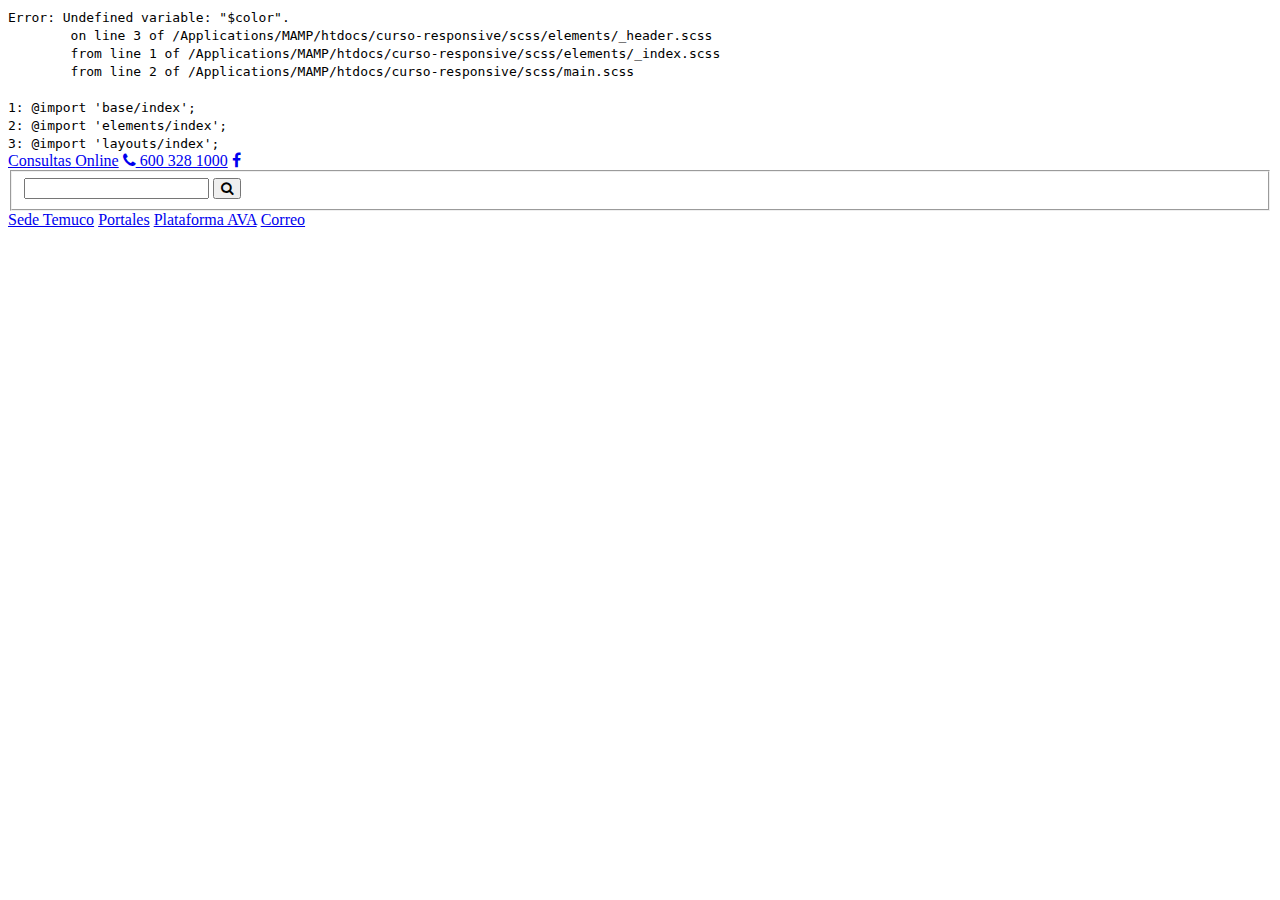
==== index.html @ 894b499f "Implementa header top" ====
<!DOCTYPE html>
<html lang="en">
<head>
   <meta charset="UTF-8">
   <title>Universidad Mayor</title>
   <link rel="stylesheet" type="text/css" href="css/main.css"/>
   <link rel="stylesheet" type="text/css" href="lib/font-awesome/css/font-awesome.min.css"/>
</head>
<body>
   <header>
      <div class="headerTop">
         <div class="inner">
            <div class="wrapInfo">
               <a href="#">Consultas <span>Online</span></a>
               <a href="tel:6003281000"><span class="fa fa-phone"></span> 600 328 1000</a>
               <a href="#"><span class="fa fa-facebook"></span></a>
            </div>

            <div class="form">
               <form action="#" method="POST">
                  <fieldset>  
                     <input type="text" name="search">
                     <button>
                        <span class="fa fa-search"></span>
                     </button>
                  </fieldset>
               </form>
            </div>            

            <div class="wrapservicios">
               <a href="#">Sede Temuco</a>
               <a href="#">Portales</a>
               <a href="#">Plataforma AVA</a>
               <a href="#">Correo</a>
            </div>
         </div>
      </div>

      <div class="headerBottom">
         
      </div>
   </header>
</body>
</html>
---- css/main.css ----
/*
Error: Undefined variable: "$color".
        on line 3 of /Applications/MAMP/htdocs/curso-responsive/scss/elements/_header.scss
        from line 1 of /Applications/MAMP/htdocs/curso-responsive/scss/elements/_index.scss
        from line 2 of /Applications/MAMP/htdocs/curso-responsive/scss/main.scss

1: @import 'base/index';
2: @import 'elements/index';
3: @import 'layouts/index';

Backtrace:
/Applications/MAMP/htdocs/curso-responsive/scss/elements/_header.scss:3
/Applications/MAMP/htdocs/curso-responsive/scss/elements/_index.scss:1
/Applications/MAMP/htdocs/curso-responsive/scss/main.scss:2
/Applications/CodeKit.app/Contents/Resources/engines/scss/lib/sass/script/tree/variable.rb:49:in `_perform'
/Applications/CodeKit.app/Contents/Resources/engines/scss/lib/sass/script/tree/node.rb:50:in `perform'
/Applications/CodeKit.app/Contents/Resources/engines/scss/lib/sass/tree/visitors/perform.rb:395:in `visit_prop'
/Applications/CodeKit.app/Contents/Resources/engines/scss/lib/sass/tree/visitors/base.rb:36:in `visit'
/Applications/CodeKit.app/Contents/Resources/engines/scss/lib/sass/tree/visitors/perform.rb:158:in `block in visit'
/Applications/CodeKit.app/Contents/Resources/engines/scss/lib/sass/stack.rb:79:in `block in with_base'
/Applications/CodeKit.app/Contents/Resources/engines/scss/lib/sass/stack.rb:115:in `with_frame'
/Applications/CodeKit.app/Contents/Resources/engines/scss/lib/sass/stack.rb:79:in `with_base'
/Applications/CodeKit.app/Contents/Resources/engines/scss/lib/sass/tree/visitors/perform.rb:158:in `visit'
/Applications/CodeKit.app/Contents/Resources/engines/scss/lib/sass/tree/visitors/perform.rb:431:in `block (2 levels) in visit_rule'
/Applications/CodeKit.app/Contents/Resources/engines/scss/lib/sass/tree/visitors/perform.rb:431:in `map'
/Applications/CodeKit.app/Contents/Resources/engines/scss/lib/sass/tree/visitors/perform.rb:431:in `block in visit_rule'
/Applications/CodeKit.app/Contents/Resources/engines/scss/lib/sass/tree/visitors/perform.rb:179:in `with_environment'
/Applications/CodeKit.app/Contents/Resources/engines/scss/lib/sass/tree/visitors/perform.rb:429:in `visit_rule'
/Applications/CodeKit.app/Contents/Resources/engines/scss/lib/sass/tree/visitors/base.rb:36:in `visit'
/Applications/CodeKit.app/Contents/Resources/engines/scss/lib/sass/tree/visitors/perform.rb:158:in `block in visit'
/Applications/CodeKit.app/Contents/Resources/engines/scss/lib/sass/stack.rb:79:in `block in with_base'
/Applications/CodeKit.app/Contents/Resources/engines/scss/lib/sass/stack.rb:115:in `with_frame'
/Applications/CodeKit.app/Contents/Resources/engines/scss/lib/sass/stack.rb:79:in `with_base'
/Applications/CodeKit.app/Contents/Resources/engines/scss/lib/sass/tree/visitors/perform.rb:158:in `visit'
/Applications/CodeKit.app/Contents/Resources/engines/scss/lib/sass/tree/visitors/perform.rb:431:in `block (2 levels) in visit_rule'
/Applications/CodeKit.app/Contents/Resources/engines/scss/lib/sass/tree/visitors/perform.rb:431:in `map'
/Applications/CodeKit.app/Contents/Resources/engines/scss/lib/sass/tree/visitors/perform.rb:431:in `block in visit_rule'
/Applications/CodeKit.app/Contents/Resources/engines/scss/lib/sass/tree/visitors/perform.rb:179:in `with_environment'
/Applications/CodeKit.app/Contents/Resources/engines/scss/lib/sass/tree/visitors/perform.rb:429:in `visit_rule'
/Applications/CodeKit.app/Contents/Resources/engines/scss/lib/sass/tree/visitors/base.rb:36:in `visit'
/Applications/CodeKit.app/Contents/Resources/engines/scss/lib/sass/tree/visitors/perform.rb:158:in `block in visit'
/Applications/CodeKit.app/Contents/Resources/engines/scss/lib/sass/stack.rb:79:in `block in with_base'
/Applications/CodeKit.app/Contents/Resources/engines/scss/lib/sass/stack.rb:115:in `with_frame'
/Applications/CodeKit.app/Contents/Resources/engines/scss/lib/sass/stack.rb:79:in `with_base'
/Applications/CodeKit.app/Contents/Resources/engines/scss/lib/sass/tree/visitors/perform.rb:158:in `visit'
/Applications/CodeKit.app/Contents/Resources/engines/scss/lib/sass/tree/visitors/perform.rb:326:in `block (2 levels) in visit_import'
/Applications/CodeKit.app/Contents/Resources/engines/scss/lib/sass/tree/visitors/perform.rb:326:in `map'
/Applications/CodeKit.app/Contents/Resources/engines/scss/lib/sass/tree/visitors/perform.rb:326:in `block in visit_import'
/Applications/CodeKit.app/Contents/Resources/engines/scss/lib/sass/stack.rb:88:in `block in with_import'
/Applications/CodeKit.app/Contents/Resources/engines/scss/lib/sass/stack.rb:115:in `with_frame'
/Applications/CodeKit.app/Contents/Resources/engines/scss/lib/sass/stack.rb:88:in `with_import'
/Applications/CodeKit.app/Contents/Resources/engines/scss/lib/sass/tree/visitors/perform.rb:323:in `visit_import'
/Applications/CodeKit.app/Contents/Resources/engines/scss/lib/sass/tree/visitors/base.rb:36:in `visit'
/Applications/CodeKit.app/Contents/Resources/engines/scss/lib/sass/tree/visitors/perform.rb:158:in `block in visit'
/Applications/CodeKit.app/Contents/Resources/engines/scss/lib/sass/stack.rb:79:in `block in with_base'
/Applications/CodeKit.app/Contents/Resources/engines/scss/lib/sass/stack.rb:115:in `with_frame'
/Applications/CodeKit.app/Contents/Resources/engines/scss/lib/sass/stack.rb:79:in `with_base'
/Applications/CodeKit.app/Contents/Resources/engines/scss/lib/sass/tree/visitors/perform.rb:158:in `visit'
/Applications/CodeKit.app/Contents/Resources/engines/scss/lib/sass/tree/visitors/perform.rb:326:in `block (2 levels) in visit_import'
/Applications/CodeKit.app/Contents/Resources/engines/scss/lib/sass/tree/visitors/perform.rb:326:in `map'
/Applications/CodeKit.app/Contents/Resources/engines/scss/lib/sass/tree/visitors/perform.rb:326:in `block in visit_import'
/Applications/CodeKit.app/Contents/Resources/engines/scss/lib/sass/stack.rb:88:in `block in with_import'
/Applications/CodeKit.app/Contents/Resources/engines/scss/lib/sass/stack.rb:115:in `with_frame'
/Applications/CodeKit.app/Contents/Resources/engines/scss/lib/sass/stack.rb:88:in `with_import'
/Applications/CodeKit.app/Contents/Resources/engines/scss/lib/sass/tree/visitors/perform.rb:323:in `visit_import'
/Applications/CodeKit.app/Contents/Resources/engines/scss/lib/sass/tree/visitors/base.rb:36:in `visit'
/Applications/CodeKit.app/Contents/Resources/engines/scss/lib/sass/tree/visitors/perform.rb:158:in `block in visit'
/Applications/CodeKit.app/Contents/Resources/engines/scss/lib/sass/stack.rb:79:in `block in with_base'
/Applications/CodeKit.app/Contents/Resources/engines/scss/lib/sass/stack.rb:115:in `with_frame'
/Applications/CodeKit.app/Contents/Resources/engines/scss/lib/sass/stack.rb:79:in `with_base'
/Applications/CodeKit.app/Contents/Resources/engines/scss/lib/sass/tree/visitors/perform.rb:158:in `visit'
/Applications/CodeKit.app/Contents/Resources/engines/scss/lib/sass/tree/visitors/base.rb:52:in `block in visit_children'
/Applications/CodeKit.app/Contents/Resources/engines/scss/lib/sass/tree/visitors/base.rb:52:in `map'
/Applications/CodeKit.app/Contents/Resources/engines/scss/lib/sass/tree/visitors/base.rb:52:in `visit_children'
/Applications/CodeKit.app/Contents/Resources/engines/scss/lib/sass/tree/visitors/perform.rb:167:in `block in visit_children'
/Applications/CodeKit.app/Contents/Resources/engines/scss/lib/sass/tree/visitors/perform.rb:179:in `with_environment'
/Applications/CodeKit.app/Contents/Resources/engines/scss/lib/sass/tree/visitors/perform.rb:166:in `visit_children'
/Applications/CodeKit.app/Contents/Resources/engines/scss/lib/sass/tree/visitors/base.rb:36:in `block in visit'
/Applications/CodeKit.app/Contents/Resources/engines/scss/lib/sass/tree/visitors/perform.rb:186:in `visit_root'
/Applications/CodeKit.app/Contents/Resources/engines/scss/lib/sass/tree/visitors/base.rb:36:in `visit'
/Applications/CodeKit.app/Contents/Resources/engines/scss/lib/sass/tree/visitors/perform.rb:157:in `visit'
/Applications/CodeKit.app/Contents/Resources/engines/scss/lib/sass/tree/visitors/perform.rb:8:in `visit'
/Applications/CodeKit.app/Contents/Resources/engines/scss/lib/sass/tree/root_node.rb:36:in `css_tree'
/Applications/CodeKit.app/Contents/Resources/engines/scss/lib/sass/tree/root_node.rb:20:in `render'
/Applications/CodeKit.app/Contents/Resources/engines/scss/lib/sass/engine.rb:278:in `render'
/Applications/CodeKit.app/Contents/Resources/engines/scss/lib/sass/exec/sass_scss.rb:423:in `run'
/Applications/CodeKit.app/Contents/Resources/engines/scss/lib/sass/exec/sass_scss.rb:63:in `process_result'
/Applications/CodeKit.app/Contents/Resources/engines/scss/lib/sass/exec/base.rb:52:in `parse'
/Applications/CodeKit.app/Contents/Resources/engines/scss/lib/sass/exec/base.rb:19:in `parse!'
/Applications/CodeKit.app/Contents/Resources/engines/scss/bin/scss:13:in `<main>'
*/
body:before {
  white-space: pre;
  font-family: monospace;
  content: "Error: Undefined variable: \"$color\".\A         on line 3 of /Applications/MAMP/htdocs/curso-responsive/scss/elements/_header.scss\A         from line 1 of /Applications/MAMP/htdocs/curso-responsive/scss/elements/_index.scss\A         from line 2 of /Applications/MAMP/htdocs/curso-responsive/scss/main.scss\A \A 1: @import 'base/index';\A 2: @import 'elements/index';\A 3: @import 'layouts/index';"; }
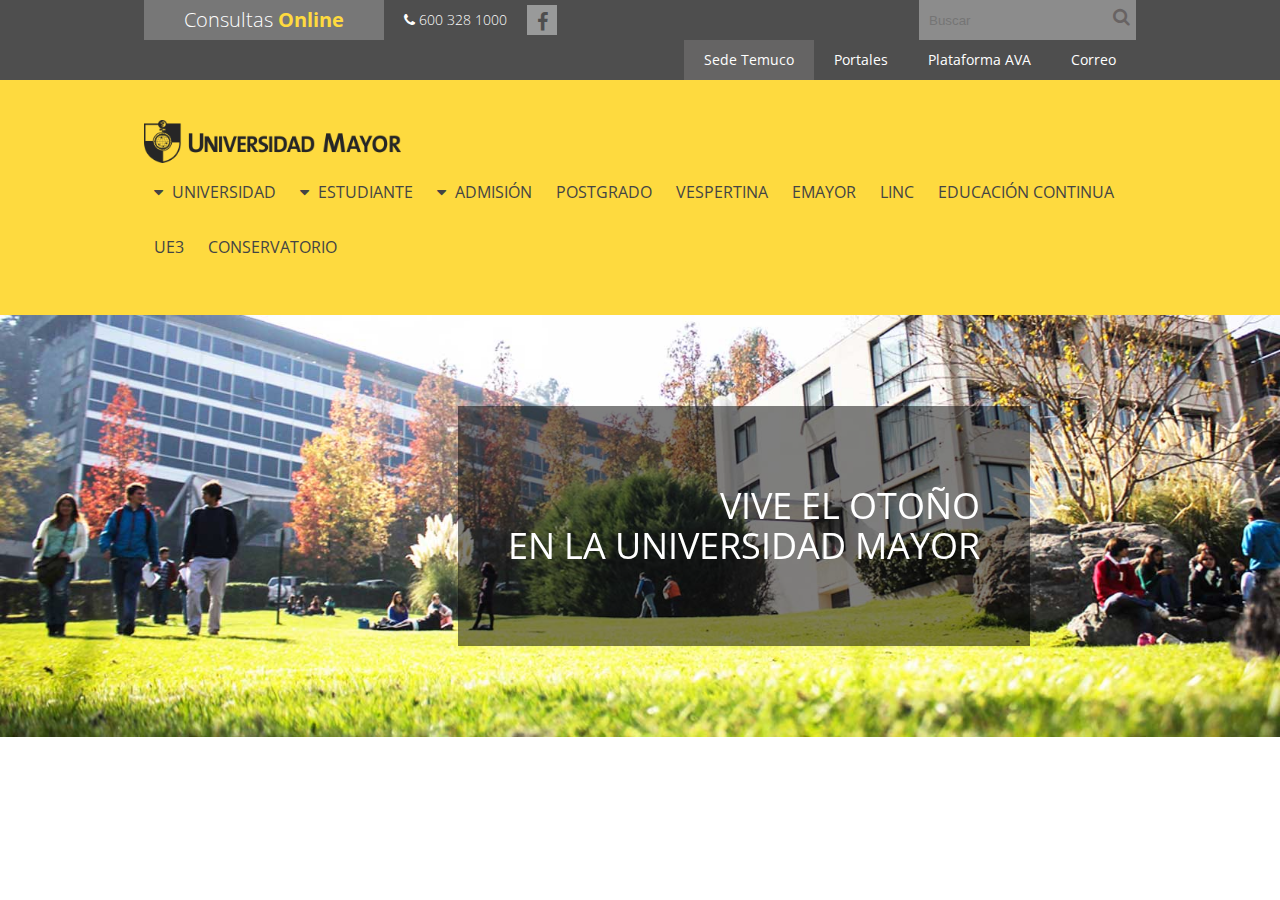
==== commit 78f0b2d5: "carga de datos nuevos y mas actualizados" ====
--- a/index.html
+++ b/index.html
@@ -5,6 +5,10 @@
    <title>Universidad Mayor</title>
    <link rel="stylesheet" type="text/css" href="css/main.css"/>
    <link rel="stylesheet" type="text/css" href="lib/font-awesome/css/font-awesome.min.css"/>
+   <link rel="stylesheet" type="text/css" href="lib/owl.carousel/assets/owl.carousel.css"/>
+
+   <link href='https://fonts.googleapis.com/css?family=Open+Sans:400,300,600,700' rel='stylesheet' type='text/css'>
+   <link href='https://fonts.googleapis.com/css?family=Open+Sans+Condensed:300' rel='stylesheet' type='text/css'>
 </head>
 <body>
    <header>
@@ -19,7 +23,8 @@
             <div class="form">
                <form action="#" method="POST">
                   <fieldset>  
-                     <input type="text" name="search">
+                     <input type="text" name="search" placeholder="Buscar">
+
                      <button>
                         <span class="fa fa-search"></span>
                      </button>
@@ -37,8 +42,51 @@
       </div>
 
       <div class="headerBottom">
-         
+         <div class="inner">
+            <h1>
+               <a href="#">
+                  <img src="img/header-logo.png"/>
+               </a>
+            </h1>
+
+            <nav>
+               <ul>
+                  <li><a href="#"><span class="fa fa-caret-down"></span> Universidad</a></li>
+                  <li><a href="#"><span class="fa fa-caret-down"></span> Estudiante</a></li>
+                  <li><a href="#"><span class="fa fa-caret-down"></span> Admisión</a></li>
+                  <li><a href="#">postgrado</a></li>
+                  <li><a href="#">Vespertina</a></li>
+                  <li><a href="#">Emayor</a></li>
+                  <li><a href="#">Linc</a></li>
+                  <li><a href="#">Educación continua</a></li>
+                  <li><a href="#">Ue3</a></li>
+                  <li><a href="#">Conservatorio</a></li>
+               </ul>
+            </nav>
+         </div>
       </div>
    </header>
+
+   <div id="slider" class="bigbanner owl-carousel">
+      <div class="slide">
+         <a href="#">
+            <img src="img/bigbanner-thumb.jpg"/>
+
+            <div class="info">
+               <h2>Vive el otoño <br/> en la universidad mayor</h2>
+            </div>
+         </a>
+      </div>
+
+      <div class="slide">
+         <a href="#">
+            <img src="img/bigbanner-thumb.jpg"/>
+         </a>
+      </div>      
+   </div>
+
+   <script src="https://ajax.googleapis.com/ajax/libs/jquery/1.12.4/jquery.min.js"></script>
+   <script src="lib/owl.carousel/owl.carousel.min.js"></script>
+   <script src="js/main.js"></script>
 </body>
 </html>--- a/css/main.css
+++ b/css/main.css
@@ -1,95 +1,208 @@
-/*
-Error: Undefined variable: "$color".
-        on line 3 of /Applications/MAMP/htdocs/curso-responsive/scss/elements/_header.scss
-        from line 1 of /Applications/MAMP/htdocs/curso-responsive/scss/elements/_index.scss
-        from line 2 of /Applications/MAMP/htdocs/curso-responsive/scss/main.scss
-
-1: @import 'base/index';
-2: @import 'elements/index';
-3: @import 'layouts/index';
-
-Backtrace:
-/Applications/MAMP/htdocs/curso-responsive/scss/elements/_header.scss:3
-/Applications/MAMP/htdocs/curso-responsive/scss/elements/_index.scss:1
-/Applications/MAMP/htdocs/curso-responsive/scss/main.scss:2
-/Applications/CodeKit.app/Contents/Resources/engines/scss/lib/sass/script/tree/variable.rb:49:in `_perform'
-/Applications/CodeKit.app/Contents/Resources/engines/scss/lib/sass/script/tree/node.rb:50:in `perform'
-/Applications/CodeKit.app/Contents/Resources/engines/scss/lib/sass/tree/visitors/perform.rb:395:in `visit_prop'
-/Applications/CodeKit.app/Contents/Resources/engines/scss/lib/sass/tree/visitors/base.rb:36:in `visit'
-/Applications/CodeKit.app/Contents/Resources/engines/scss/lib/sass/tree/visitors/perform.rb:158:in `block in visit'
-/Applications/CodeKit.app/Contents/Resources/engines/scss/lib/sass/stack.rb:79:in `block in with_base'
-/Applications/CodeKit.app/Contents/Resources/engines/scss/lib/sass/stack.rb:115:in `with_frame'
-/Applications/CodeKit.app/Contents/Resources/engines/scss/lib/sass/stack.rb:79:in `with_base'
-/Applications/CodeKit.app/Contents/Resources/engines/scss/lib/sass/tree/visitors/perform.rb:158:in `visit'
-/Applications/CodeKit.app/Contents/Resources/engines/scss/lib/sass/tree/visitors/perform.rb:431:in `block (2 levels) in visit_rule'
-/Applications/CodeKit.app/Contents/Resources/engines/scss/lib/sass/tree/visitors/perform.rb:431:in `map'
-/Applications/CodeKit.app/Contents/Resources/engines/scss/lib/sass/tree/visitors/perform.rb:431:in `block in visit_rule'
-/Applications/CodeKit.app/Contents/Resources/engines/scss/lib/sass/tree/visitors/perform.rb:179:in `with_environment'
-/Applications/CodeKit.app/Contents/Resources/engines/scss/lib/sass/tree/visitors/perform.rb:429:in `visit_rule'
-/Applications/CodeKit.app/Contents/Resources/engines/scss/lib/sass/tree/visitors/base.rb:36:in `visit'
-/Applications/CodeKit.app/Contents/Resources/engines/scss/lib/sass/tree/visitors/perform.rb:158:in `block in visit'
-/Applications/CodeKit.app/Contents/Resources/engines/scss/lib/sass/stack.rb:79:in `block in with_base'
-/Applications/CodeKit.app/Contents/Resources/engines/scss/lib/sass/stack.rb:115:in `with_frame'
-/Applications/CodeKit.app/Contents/Resources/engines/scss/lib/sass/stack.rb:79:in `with_base'
-/Applications/CodeKit.app/Contents/Resources/engines/scss/lib/sass/tree/visitors/perform.rb:158:in `visit'
-/Applications/CodeKit.app/Contents/Resources/engines/scss/lib/sass/tree/visitors/perform.rb:431:in `block (2 levels) in visit_rule'
-/Applications/CodeKit.app/Contents/Resources/engines/scss/lib/sass/tree/visitors/perform.rb:431:in `map'
-/Applications/CodeKit.app/Contents/Resources/engines/scss/lib/sass/tree/visitors/perform.rb:431:in `block in visit_rule'
-/Applications/CodeKit.app/Contents/Resources/engines/scss/lib/sass/tree/visitors/perform.rb:179:in `with_environment'
-/Applications/CodeKit.app/Contents/Resources/engines/scss/lib/sass/tree/visitors/perform.rb:429:in `visit_rule'
-/Applications/CodeKit.app/Contents/Resources/engines/scss/lib/sass/tree/visitors/base.rb:36:in `visit'
-/Applications/CodeKit.app/Contents/Resources/engines/scss/lib/sass/tree/visitors/perform.rb:158:in `block in visit'
-/Applications/CodeKit.app/Contents/Resources/engines/scss/lib/sass/stack.rb:79:in `block in with_base'
-/Applications/CodeKit.app/Contents/Resources/engines/scss/lib/sass/stack.rb:115:in `with_frame'
-/Applications/CodeKit.app/Contents/Resources/engines/scss/lib/sass/stack.rb:79:in `with_base'
-/Applications/CodeKit.app/Contents/Resources/engines/scss/lib/sass/tree/visitors/perform.rb:158:in `visit'
-/Applications/CodeKit.app/Contents/Resources/engines/scss/lib/sass/tree/visitors/perform.rb:326:in `block (2 levels) in visit_import'
-/Applications/CodeKit.app/Contents/Resources/engines/scss/lib/sass/tree/visitors/perform.rb:326:in `map'
-/Applications/CodeKit.app/Contents/Resources/engines/scss/lib/sass/tree/visitors/perform.rb:326:in `block in visit_import'
-/Applications/CodeKit.app/Contents/Resources/engines/scss/lib/sass/stack.rb:88:in `block in with_import'
-/Applications/CodeKit.app/Contents/Resources/engines/scss/lib/sass/stack.rb:115:in `with_frame'
-/Applications/CodeKit.app/Contents/Resources/engines/scss/lib/sass/stack.rb:88:in `with_import'
-/Applications/CodeKit.app/Contents/Resources/engines/scss/lib/sass/tree/visitors/perform.rb:323:in `visit_import'
-/Applications/CodeKit.app/Contents/Resources/engines/scss/lib/sass/tree/visitors/base.rb:36:in `visit'
-/Applications/CodeKit.app/Contents/Resources/engines/scss/lib/sass/tree/visitors/perform.rb:158:in `block in visit'
-/Applications/CodeKit.app/Contents/Resources/engines/scss/lib/sass/stack.rb:79:in `block in with_base'
-/Applications/CodeKit.app/Contents/Resources/engines/scss/lib/sass/stack.rb:115:in `with_frame'
-/Applications/CodeKit.app/Contents/Resources/engines/scss/lib/sass/stack.rb:79:in `with_base'
-/Applications/CodeKit.app/Contents/Resources/engines/scss/lib/sass/tree/visitors/perform.rb:158:in `visit'
-/Applications/CodeKit.app/Contents/Resources/engines/scss/lib/sass/tree/visitors/perform.rb:326:in `block (2 levels) in visit_import'
-/Applications/CodeKit.app/Contents/Resources/engines/scss/lib/sass/tree/visitors/perform.rb:326:in `map'
-/Applications/CodeKit.app/Contents/Resources/engines/scss/lib/sass/tree/visitors/perform.rb:326:in `block in visit_import'
-/Applications/CodeKit.app/Contents/Resources/engines/scss/lib/sass/stack.rb:88:in `block in with_import'
-/Applications/CodeKit.app/Contents/Resources/engines/scss/lib/sass/stack.rb:115:in `with_frame'
-/Applications/CodeKit.app/Contents/Resources/engines/scss/lib/sass/stack.rb:88:in `with_import'
-/Applications/CodeKit.app/Contents/Resources/engines/scss/lib/sass/tree/visitors/perform.rb:323:in `visit_import'
-/Applications/CodeKit.app/Contents/Resources/engines/scss/lib/sass/tree/visitors/base.rb:36:in `visit'
-/Applications/CodeKit.app/Contents/Resources/engines/scss/lib/sass/tree/visitors/perform.rb:158:in `block in visit'
-/Applications/CodeKit.app/Contents/Resources/engines/scss/lib/sass/stack.rb:79:in `block in with_base'
-/Applications/CodeKit.app/Contents/Resources/engines/scss/lib/sass/stack.rb:115:in `with_frame'
-/Applications/CodeKit.app/Contents/Resources/engines/scss/lib/sass/stack.rb:79:in `with_base'
-/Applications/CodeKit.app/Contents/Resources/engines/scss/lib/sass/tree/visitors/perform.rb:158:in `visit'
-/Applications/CodeKit.app/Contents/Resources/engines/scss/lib/sass/tree/visitors/base.rb:52:in `block in visit_children'
-/Applications/CodeKit.app/Contents/Resources/engines/scss/lib/sass/tree/visitors/base.rb:52:in `map'
-/Applications/CodeKit.app/Contents/Resources/engines/scss/lib/sass/tree/visitors/base.rb:52:in `visit_children'
-/Applications/CodeKit.app/Contents/Resources/engines/scss/lib/sass/tree/visitors/perform.rb:167:in `block in visit_children'
-/Applications/CodeKit.app/Contents/Resources/engines/scss/lib/sass/tree/visitors/perform.rb:179:in `with_environment'
-/Applications/CodeKit.app/Contents/Resources/engines/scss/lib/sass/tree/visitors/perform.rb:166:in `visit_children'
-/Applications/CodeKit.app/Contents/Resources/engines/scss/lib/sass/tree/visitors/base.rb:36:in `block in visit'
-/Applications/CodeKit.app/Contents/Resources/engines/scss/lib/sass/tree/visitors/perform.rb:186:in `visit_root'
-/Applications/CodeKit.app/Contents/Resources/engines/scss/lib/sass/tree/visitors/base.rb:36:in `visit'
-/Applications/CodeKit.app/Contents/Resources/engines/scss/lib/sass/tree/visitors/perform.rb:157:in `visit'
-/Applications/CodeKit.app/Contents/Resources/engines/scss/lib/sass/tree/visitors/perform.rb:8:in `visit'
-/Applications/CodeKit.app/Contents/Resources/engines/scss/lib/sass/tree/root_node.rb:36:in `css_tree'
-/Applications/CodeKit.app/Contents/Resources/engines/scss/lib/sass/tree/root_node.rb:20:in `render'
-/Applications/CodeKit.app/Contents/Resources/engines/scss/lib/sass/engine.rb:278:in `render'
-/Applications/CodeKit.app/Contents/Resources/engines/scss/lib/sass/exec/sass_scss.rb:423:in `run'
-/Applications/CodeKit.app/Contents/Resources/engines/scss/lib/sass/exec/sass_scss.rb:63:in `process_result'
-/Applications/CodeKit.app/Contents/Resources/engines/scss/lib/sass/exec/base.rb:52:in `parse'
-/Applications/CodeKit.app/Contents/Resources/engines/scss/lib/sass/exec/base.rb:19:in `parse!'
-/Applications/CodeKit.app/Contents/Resources/engines/scss/bin/scss:13:in `<main>'
+/* http://meyerweb.com/eric/tools/css/reset/ 
+   v2.0 | 20110126
+   License: none (public domain)
 */
-body:before {
-  white-space: pre;
-  font-family: monospace;
-  content: "Error: Undefined variable: \"$color\".\A         on line 3 of /Applications/MAMP/htdocs/curso-responsive/scss/elements/_header.scss\A         from line 1 of /Applications/MAMP/htdocs/curso-responsive/scss/elements/_index.scss\A         from line 2 of /Applications/MAMP/htdocs/curso-responsive/scss/main.scss\A \A 1: @import 'base/index';\A 2: @import 'elements/index';\A 3: @import 'layouts/index';"; }
+html, body, div, span, applet, object, iframe, h1, h2, h3, h4, h5, h6, p, blockquote, pre, a, abbr, acronym, address, big, cite, code, del, dfn, em, img, ins, kbd, q, s, samp, small, strike, strong, sub, sup, tt, var, b, u, i, center, dl, dt, dd, ol, ul, li, fieldset, form, label, legend, table, caption, tbody, tfoot, thead, tr, th, td, article, aside, canvas, details, embed, figure, figcaption, footer, header, hgroup, menu, nav, output, ruby, section, summary, time, mark, audio, video {
+  margin: 0;
+  padding: 0;
+  border: 0;
+  font-size: 100%;
+  font: inherit;
+  vertical-align: baseline; }
+
+/* HTML5 display-role reset for older browsers */
+article, aside, details, figcaption, figure, footer, header, hgroup, menu, nav, section {
+  display: block; }
+
+body {
+  line-height: 1; }
+
+ol, ul {
+  list-style: none; }
+
+blockquote, q {
+  quotes: none; }
+
+blockquote:before, blockquote:after {
+  content: '';
+  content: none; }
+
+q:before, q:after {
+  content: '';
+  content: none; }
+
+table {
+  border-collapse: collapse;
+  border-spacing: 0; }
+
+a:hover {
+  text-decoration: none; }
+
+* {
+  box-sizing: border-box; }
+
+html {
+  height: 100%;
+  width: 100%; }
+
+body {
+  color: #fff;
+  font-family: 'Open Sans', sans-serif;
+  width: 100%; }
+
+header .headerTop {
+  background: #4e4e4e; }
+  header .headerTop .inner {
+    height: 1%;
+    margin: 0px auto;
+    max-width: 1280px;
+    overflow: hidden;
+    width: 77.5%; }
+    @media (max-width: 1100px) {
+      header .headerTop .inner {
+        width: 100%; } }
+    header .headerTop .inner .wrapInfo {
+      float: left; }
+      header .headerTop .inner .wrapInfo a {
+        color: #fff;
+        display: block;
+        float: left;
+        line-height: 40px;
+        font-size: 20px;
+        text-decoration: none;
+        -webkit-transition: background 250ms, color 250ms;
+                transition: background 250ms, color 250ms; }
+        header .headerTop .inner .wrapInfo a:nth-of-type(1) {
+          background: #777777;
+          font-weight: 100;
+          padding: 0px 40px; }
+          header .headerTop .inner .wrapInfo a:nth-of-type(1) span {
+            color: #feda3f;
+            font-weight: bold; }
+          header .headerTop .inner .wrapInfo a:nth-of-type(1):hover {
+            background: #feda3f;
+            color: #4e4e4e; }
+            header .headerTop .inner .wrapInfo a:nth-of-type(1):hover span {
+              color: #4e4e4e; }
+        header .headerTop .inner .wrapInfo a:nth-of-type(2) {
+          padding: 0px 20px;
+          font-weight: 100;
+          font-size: 14px; }
+        header .headerTop .inner .wrapInfo a:nth-of-type(3) {
+          height: 30px;
+          background: #999a9a;
+          color: #4e4e4e;
+          text-align: center;
+          line-height: 33px;
+          margin: 5px 0px;
+          width: 30px; }
+          header .headerTop .inner .wrapInfo a:nth-of-type(3):hover {
+            background: #feda3f;
+            color: #000; }
+    header .headerTop .inner .wrapservicios {
+      float: right; }
+      header .headerTop .inner .wrapservicios a {
+        color: #fff;
+        display: block;
+        float: left;
+        font-size: 14px;
+        line-height: 40px;
+        padding: 0px 20px;
+        text-decoration: none;
+        -webkit-transition: background 250ms, color 250ms;
+                transition: background 250ms, color 250ms; }
+        header .headerTop .inner .wrapservicios a:nth-of-type(1) {
+          background: #656464; }
+        header .headerTop .inner .wrapservicios a:hover {
+          background: #feda3f;
+          color: #4e4e4e; }
+    header .headerTop .inner .form {
+      float: right; }
+      header .headerTop .inner .form form {
+        width: 17%; }
+        header .headerTop .inner .form form fieldset {
+          position: relative; }
+          header .headerTop .inner .form form fieldset input {
+            border: none;
+            background: #8c8c8c;
+            display: block;
+            height: 40px;
+            padding: 0px 30px 0px 10px;
+            outline: none;
+            color: #fff; }
+          header .headerTop .inner .form form fieldset button {
+            background: none;
+            border: none;
+            font-size: 18px;
+            position: absolute;
+            right: 0px;
+            top: 6px;
+            color: #686363; }
+header .headerBottom {
+  background: #feda3f; }
+  header .headerBottom .inner {
+    height: 1%;
+    margin: 0px auto;
+    max-width: 1280px;
+    overflow: hidden;
+    width: 77.5%;
+    padding: 40px 0px; }
+    @media (max-width: 1100px) {
+      header .headerBottom .inner {
+        width: 100%; } }
+    header .headerBottom .inner h1 {
+      display: block;
+      float: left;
+      width: 25.9%; }
+      header .headerBottom .inner h1 a {
+        display: block; }
+        header .headerBottom .inner h1 a img {
+          height: auto;
+          width: 100%; }
+    header .headerBottom .inner nav {
+      float: right; }
+      header .headerBottom .inner nav ul li {
+        display: inline-block; }
+        header .headerBottom .inner nav ul li a {
+          color: #444444;
+          display: block;
+          font-family: 'Open Sans Condensed', sans-serif;
+          line-height: 55px;
+          padding: 0px 10px;
+          text-decoration: none;
+          text-transform: uppercase;
+          -webkit-transition: color 250ms;
+                  transition: color 250ms; }
+          header .headerBottom .inner nav ul li a span {
+            margin-right: 5px; }
+          header .headerBottom .inner nav ul li a:hover {
+            color: #777777; }
+        header .headerBottom .inner nav ul li:last-child a {
+          padding-right: 0px; }
+
+.bigbanner .slide {
+  position: relative; }
+  .bigbanner .slide a {
+    display: block; }
+    .bigbanner .slide a img {
+      height: auto;
+      display: block;
+      width: 100%; }
+    .bigbanner .slide a .info {
+      background: rgba(0, 0, 0, 0.5);
+      padding: 80px 50px;
+      position: absolute;
+      right: 250px;
+      top: 50%;
+      -webkit-transform: translateY(-50%);
+          -ms-transform: translateY(-50%);
+              transform: translateY(-50%); }
+      .bigbanner .slide a .info h2 {
+        color: #fff;
+        text-align: right;
+        font-size: 36px;
+        text-transform: uppercase;
+        line-height: 40px;
+        font-family: 'Open Sans Condensed', sans-serif; }
+
+/*# sourceMappingURL=main.css.map */